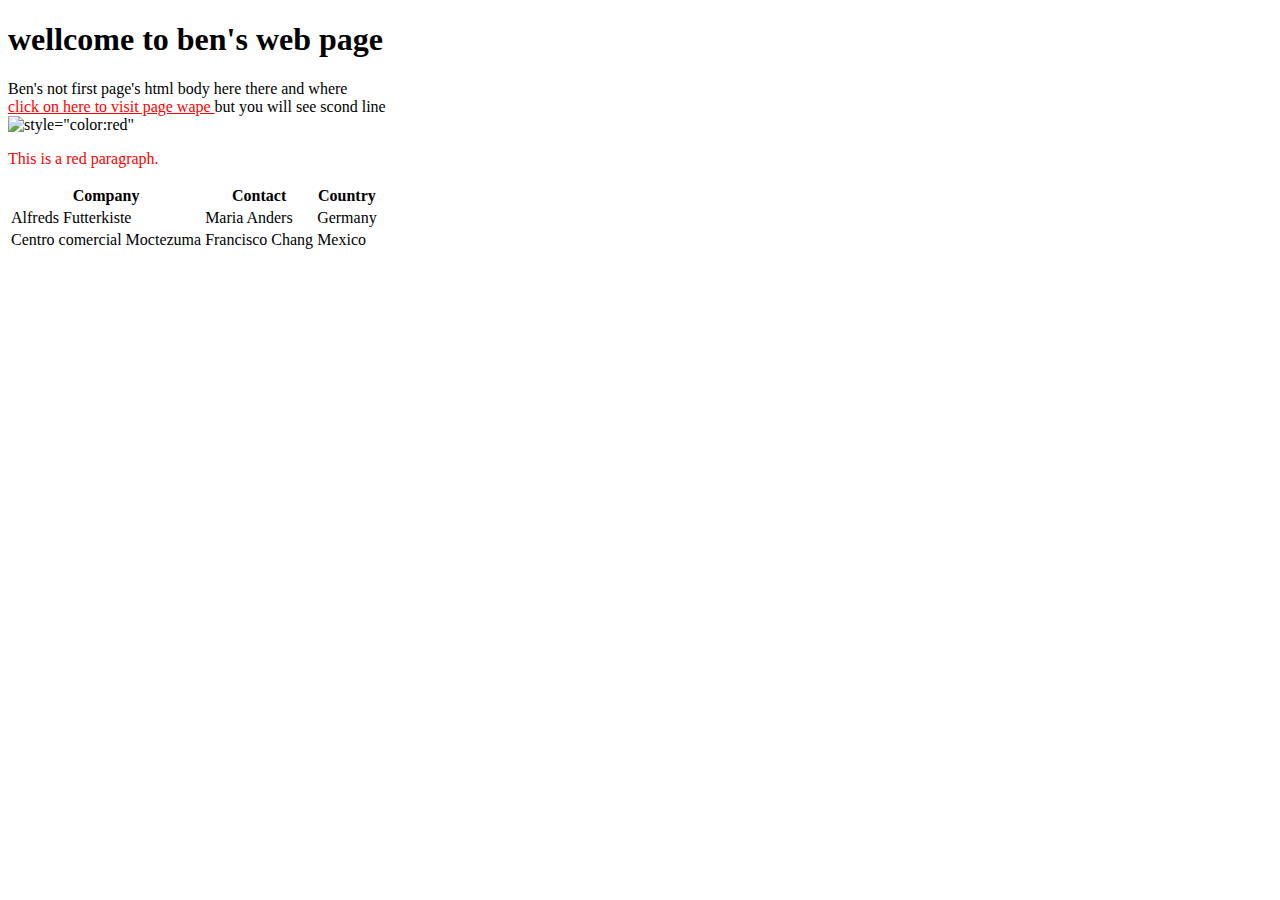
==== index.html @ 88c75b2a "mainindexfile" ====
<!DOCTYPE html>
<html>


		<head>
			<title> Ben's webpage </title>
			<meta charset="UTF-8">
			<meta name="description" content="first web page of Ben's here"> 
			<meta name="keywords" content="web page tryings ">
			<meta name="author" content="Ben">
			<meta name="viewport" content="width=device-width, initial-scale=1.0">
		</head>

		<body>
<h1>wellcome to ben's web page</h1>
<p>
Ben's not first page's html body here there and where <br>
<a href="https://www.w3schools.com" style="color:red" > click on here to visit page wape </a>
but you will see scond line  <br>
<img src="img.png" alt=style="color:red" "W3Schools.com" width="104" height="142"><br>
<p style="color:red;">This is a red paragraph.</p>
</p>
<table>
  <tr>
    <th>Company</th>
    <th>Contact</th>
    <th>Country</th>
  </tr>
  <tr>
    <td>Alfreds Futterkiste</td>
    <td>Maria Anders</td>
    <td>Germany</td>
  </tr>
  <tr>
    <td>Centro comercial Moctezuma</td>
    <td>Francisco Chang</td>
    <td>Mexico</td>
  </tr>
</table>

		</body>

</html>
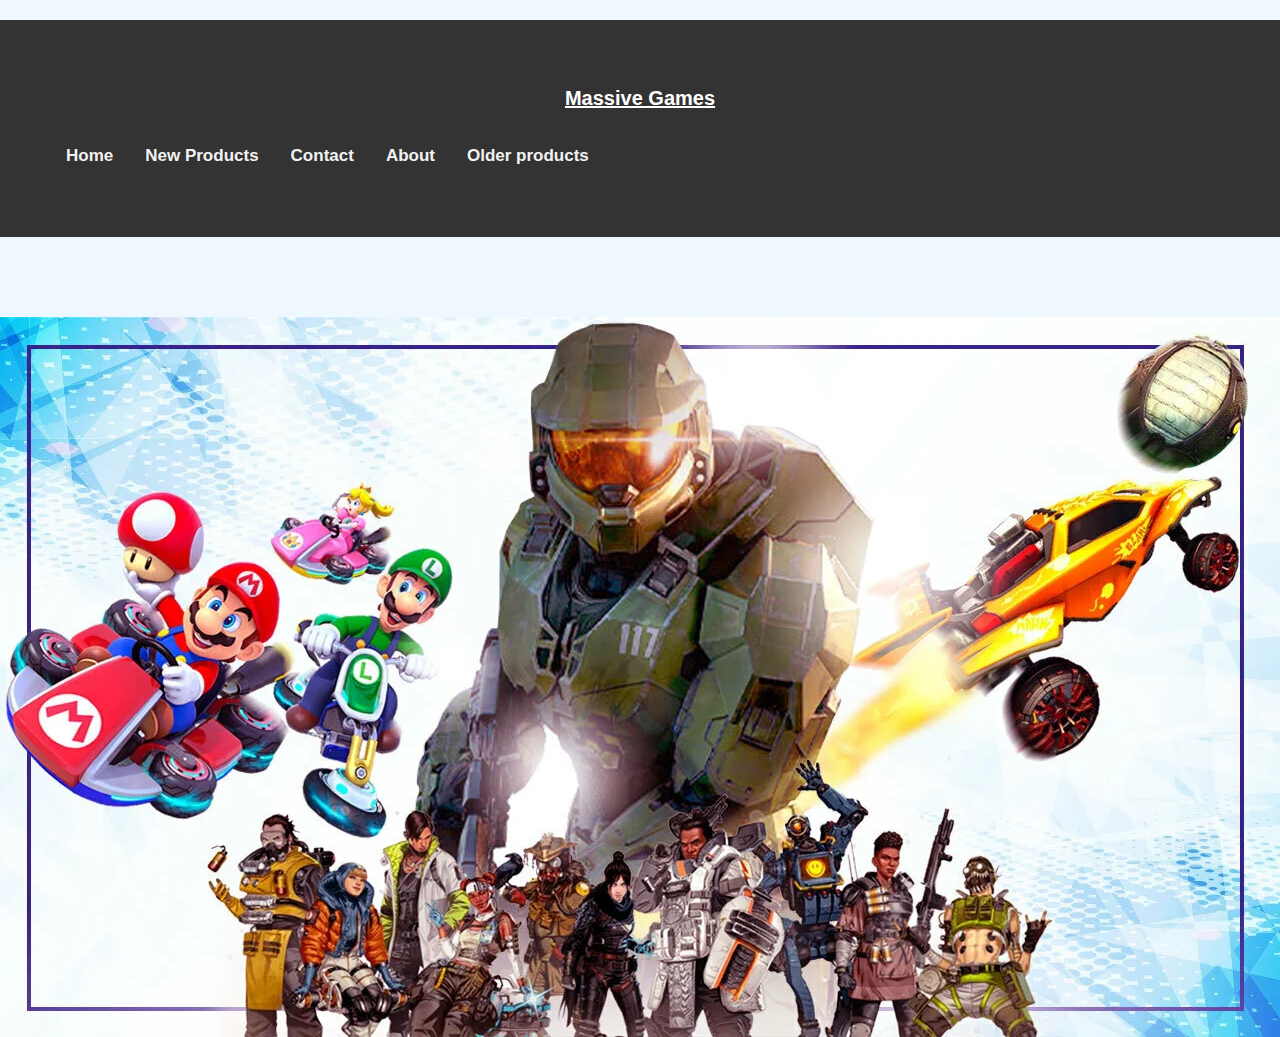
==== commit abb533d6: "Add files via upload" ====
--- a/index.html
+++ b/index.html
@@ -1,43 +1,26 @@
-<!DOCTYPE html>
-<html>
-
-
-		<head>
-			<title> Ben's webpage </title>
-			<meta charset="UTF-8">
-			<meta name="description" content="first web page of Ben's here"> 
-			<meta name="keywords" content="web page tryings ">
-			<meta name="author" content="Ben">
-			<meta name="viewport" content="width=device-width, initial-scale=1.0">
-		</head>
-
-		<body>
-<h1>wellcome to ben's web page</h1>
-<p>
-Ben's not first page's html body here there and where <br>
-<a href="https://www.w3schools.com" style="color:red" > click on here to visit page wape </a>
-but you will see scond line  <br>
-<img src="img.png" alt=style="color:red" "W3Schools.com" width="104" height="142"><br>
-<p style="color:red;">This is a red paragraph.</p>
-</p>
-<table>
-  <tr>
-    <th>Company</th>
-    <th>Contact</th>
-    <th>Country</th>
-  </tr>
-  <tr>
-    <td>Alfreds Futterkiste</td>
-    <td>Maria Anders</td>
-    <td>Germany</td>
-  </tr>
-  <tr>
-    <td>Centro comercial Moctezuma</td>
-    <td>Francisco Chang</td>
-    <td>Mexico</td>
-  </tr>
-</table>
-
-		</body>
-
-</html>
+<!DOCTYPE html>
+<html lang="en">
+<head>
+<link rel="stylesheet" href="css/styles.css">
+<meta charset="UTF-8">
+<meta name="description" content="first web page of Ben's here">
+<meta name="keywords" content="web page tryings ">
+<meta name="author" content="Massive Games">
+<meta name="viewport" content="width=device-width, initial-scale=1.0">
+<title>Massive Games</title>
+</head>
+<body>
+<div class="h1">
+<h1><a>Massive Games</a></h1> 
+<div class="topnav">
+<a class="active" href="index.html">Home</a>
+<a href="products.html">New Products</a>
+<a href="contact.html">Contact</a>
+<a href="about.html">About</a>
+<a href="oldproducts.html">Older products </a><br><br>
+</div>
+</div>
+<br><br>
+<img src="media/picturecomp.webp" alt="image of computer games " style="width:100%">
+</body>
+</html>
--- a/css/styles.css
+++ b/css/styles.css
@@ -0,0 +1,75 @@
+.link {
+  color: green;
+  background-color: transparent;
+  text-decoration: none;
+}
+a:visited {
+  color: pink;
+  background-color: transparent;
+  text-decoration: none;
+}
+a:hover {
+  color: red;
+  background-color: transparent;
+  text-decoration: underline;
+}
+a:active {
+  color: yellow;
+  background-color: transparent;
+  text-decoration: underline;
+}
+
+img {
+  display: block;
+  margin-left: auto;
+  margin-right: auto;
+}
+
+body
+{
+      background-color:#f0f8ff;
+    color:#555555;
+
+    font-family: Arial, Helvetica, sans-serif;
+    font-size:10px;
+    font-weight:normal;
+    
+    line-height:3em;
+    margin:0;
+}
+
+
+.box-1
+{
+	text-align: left;
+}
+
+.h1
+{
+	text-align: center;
+        text-decoration: underline;
+	font-weight: 900;
+	background-color:#333;
+    	color:#ffffff; 
+    
+    	padding: 50px;   
+    	margin:20px 0;
+
+
+}
+
+.paragraph1
+{
+	text-align: center;
+}
+
+
+
+.topnav a {
+  float: left;
+  color: #f2f2f2;
+  text-align: center;
+  padding: 14px 16px;
+  text-decoration: none;
+  font-size: 17px;
+}